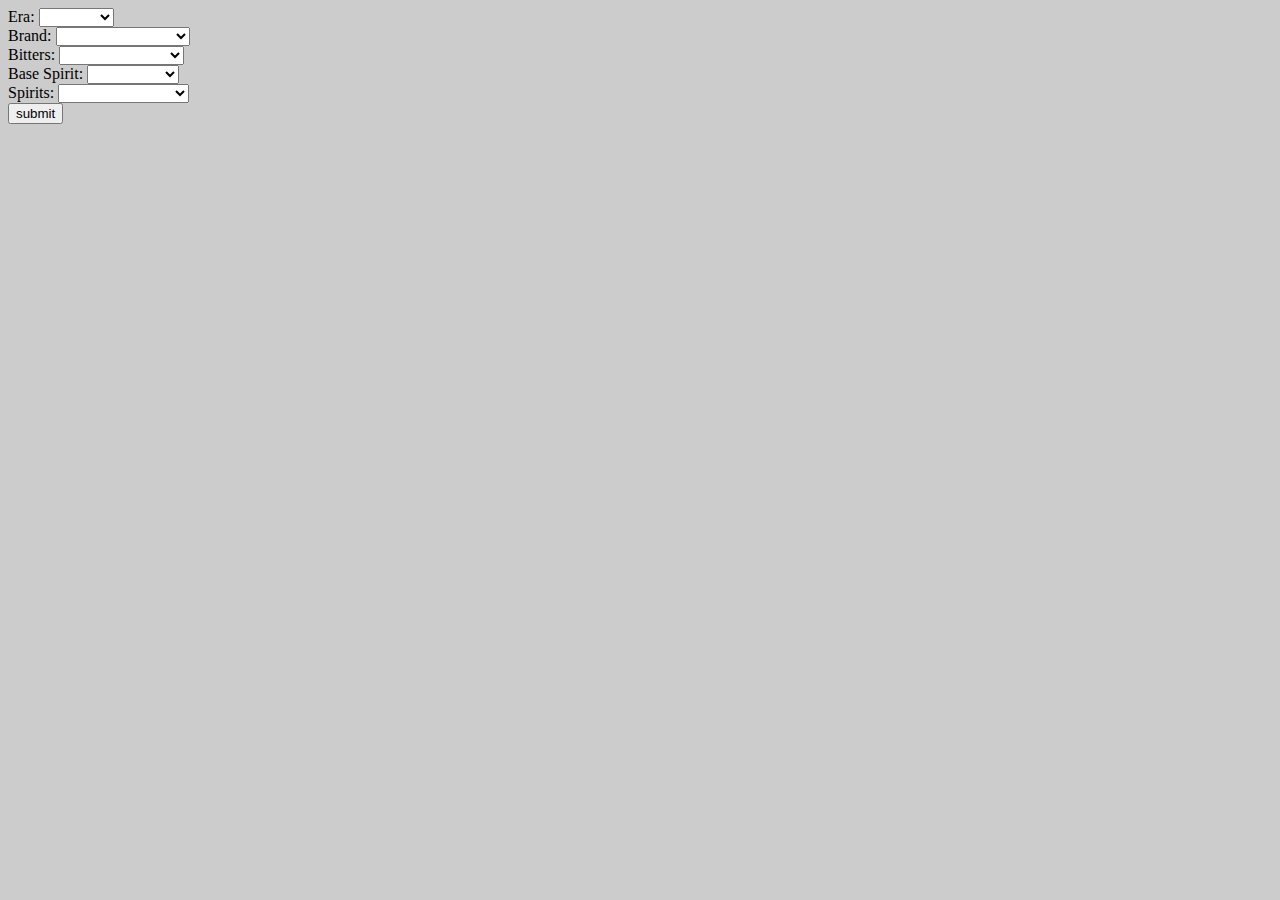
==== jiverecipes.html @ 5ca3245d "comitting after enabling .gitattributes" ====
<!DOCTYPE html>
<html>
<head>
	<title>jive recipes</title>
	<link rel="stylesheet" type="text/css" href="jive.css" />	
	<script type="text/javascript" src="http://code.jquery.com/jquery-1.10.2.min.js"></script>
	<script type="text/javascript" src="http://ajax.aspnetcdn.com/ajax/knockout/knockout-2.2.1.js"></script>
	<script type="text/javascript" src="./scripts/jive_cocktailsearch.js"></script>
</head>

<body>


<form name="cocktailSearchForm">

<div class="">
	Era:
	<select id="ddlEra">

	</select>
</div>

<div class="">
	Brand:
	<select id="ddlBrand">

	</select>
</div>

<div class="">
	Bitters:
	<select id="ddlBitters">

	</select>
</div>

<div class="">
	Base Spirit:
	<select id="ddlBaseSpirit">

	</select>
</div>

<div class="">
	Spirits:
	<select id="ddlSpirits">

	</select>
</div>

<input type="button" value="submit" onclick="performSearchButton()"/>
</form>

<div id="recipeContainer"></div>

<div data-bind="template: { name: 'recipeListTemplate', data: recipeList }"></div>

<script type="text/html" id="recipeListTemplate">
	<div data-bind="template: {name: 'recipeTemplate', foreach: recipes, as: 'recipe'}"></div>
</script>

<script type="text/html" id="recipeTemplate">
	<table border="1">
		<tr><td>Cocktail:</td><td><span data-bind="text: name"></span> [<span data-bind="text: year"></span>] </td></tr>
		<tr><td colspan="2"><span data-bind="text: description"></span></td></tr>
		
		<tr>
		<td colspan="2"><ul data-bind="template: {name: 'ingredientTemplate', foreach: ingredients, as: 'ingredient'}">
			</ul></td>
		</tr>
		<tr><td colspan="2"><span data-bind="text: instructions"></span></td></tr>
		
	</table>
</script>

<script type="text/html" id="ingredientTemplate">
	<li><span data-bind="text: name"></span>: <span data-bind="text: amount"></span></li>
</script>

</body>

</html>
---- jive.css ----
body {
	background-color: #cccccc;
}

.key {
	background-color: #ff0000;
}

.val {
	background-color: #00ff00;
}
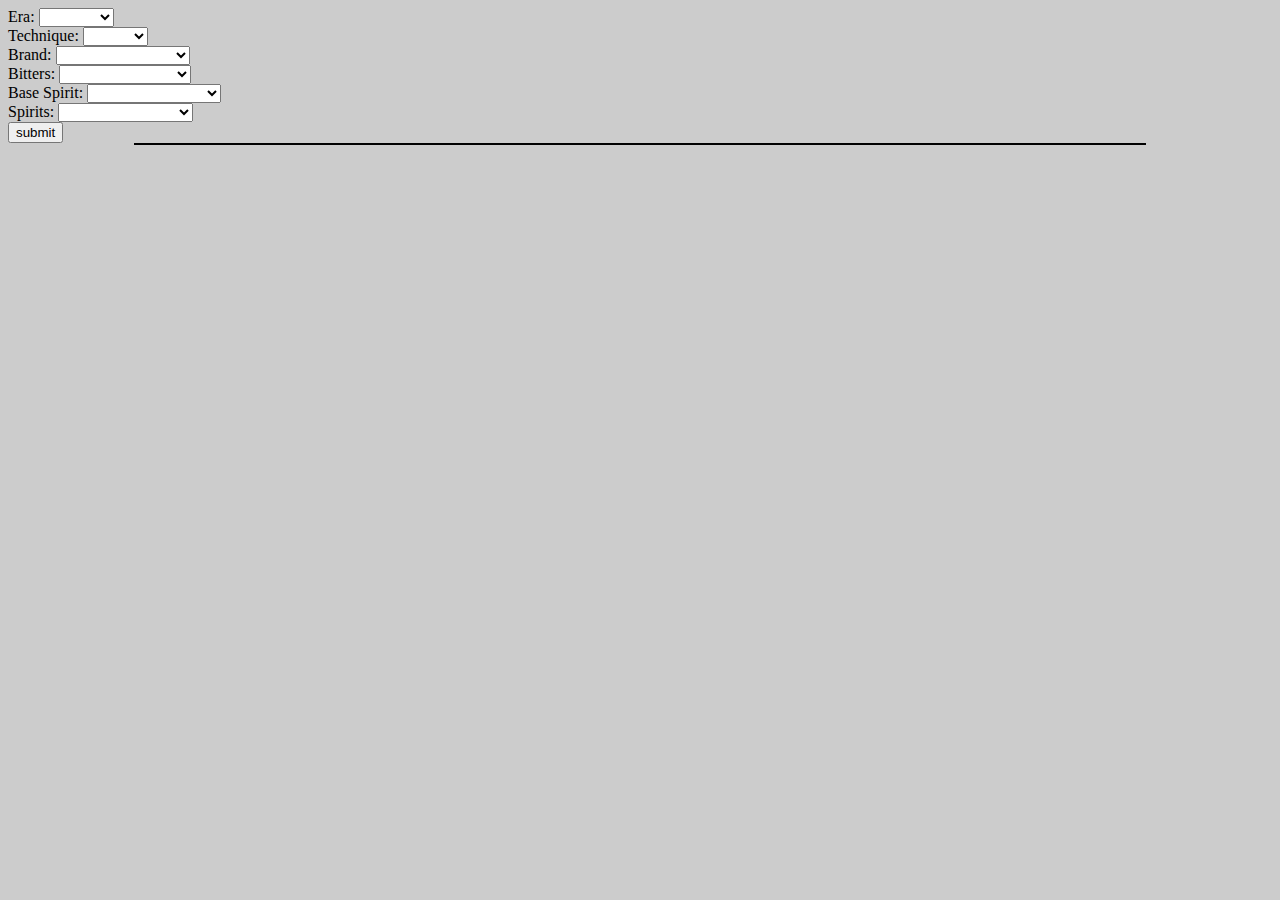
==== commit 696b4725: "presentation fixes" ====
--- a/jiverecipes.html
+++ b/jiverecipes.html
@@ -2,7 +2,7 @@
 <html>
 <head>
 	<title>jive recipes</title>
-	<link rel="stylesheet" type="text/css" href="jive.css" />	
+	<link rel="stylesheet" type="text/css" href="./styles/jive.css" />	
 	<script type="text/javascript" src="http://code.jquery.com/jquery-1.10.2.min.js"></script>
 	<script type="text/javascript" src="http://ajax.aspnetcdn.com/ajax/knockout/knockout-2.2.1.js"></script>
 	<script type="text/javascript" src="./scripts/jive_cocktailsearch.js"></script>
@@ -16,6 +16,13 @@
 <div class="">
 	Era:
 	<select id="ddlEra">
+
+	</select>
+</div>
+
+<div class="">
+	Technique:
+	<select id="ddlTechnique">
 
 	</select>
 </div>
@@ -65,7 +72,7 @@
 		<tr><td colspan="2"><span data-bind="text: description"></span></td></tr>
 		
 		<tr>
-		<td colspan="2"><ul data-bind="template: {name: 'ingredientTemplate', foreach: ingredients, as: 'ingredient'}">
+		<td colspan="2"><ul data-bind="template: {name: 'ingredientTemplate', foreach: ingredients, as: 'ingredient'}" class="recipe">
 			</ul></td>
 		</tr>
 		<tr><td colspan="2"><span data-bind="text: instructions"></span></td></tr>
--- a/styles/jive.css
+++ b/styles/jive.css
@@ -0,0 +1,23 @@
+body {
+	background-color: #cccccc;
+}
+
+.key {
+	background-color: #999999;
+}
+
+.val {
+	background-color: #aaaaaa;
+}
+
+.ingredients {
+	list-style-image: url('../img/smarrow.png');
+	margin: 0px 0px 0px 30px;
+	padding: 0px;
+}
+
+#recipeContainer {
+	width: 80%;
+	margin: auto;
+	border: 1px solid #000000;
+}
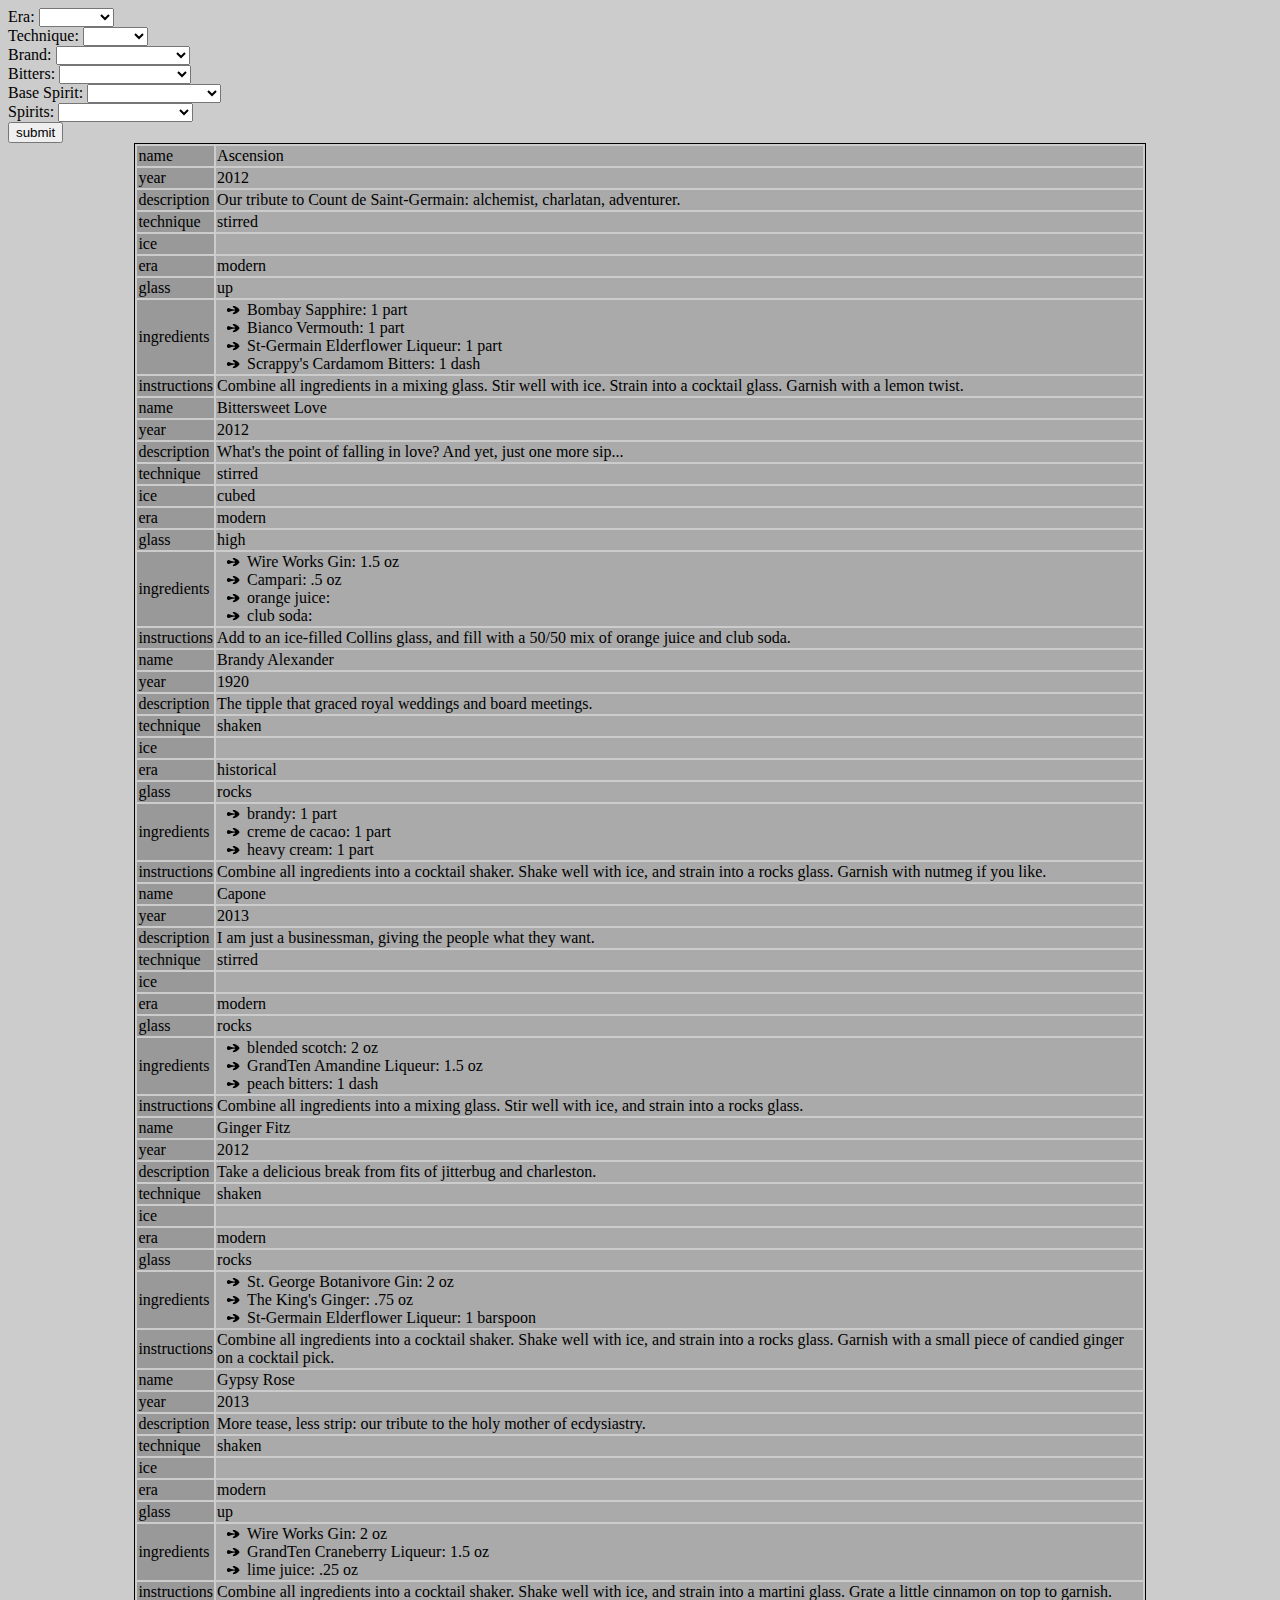
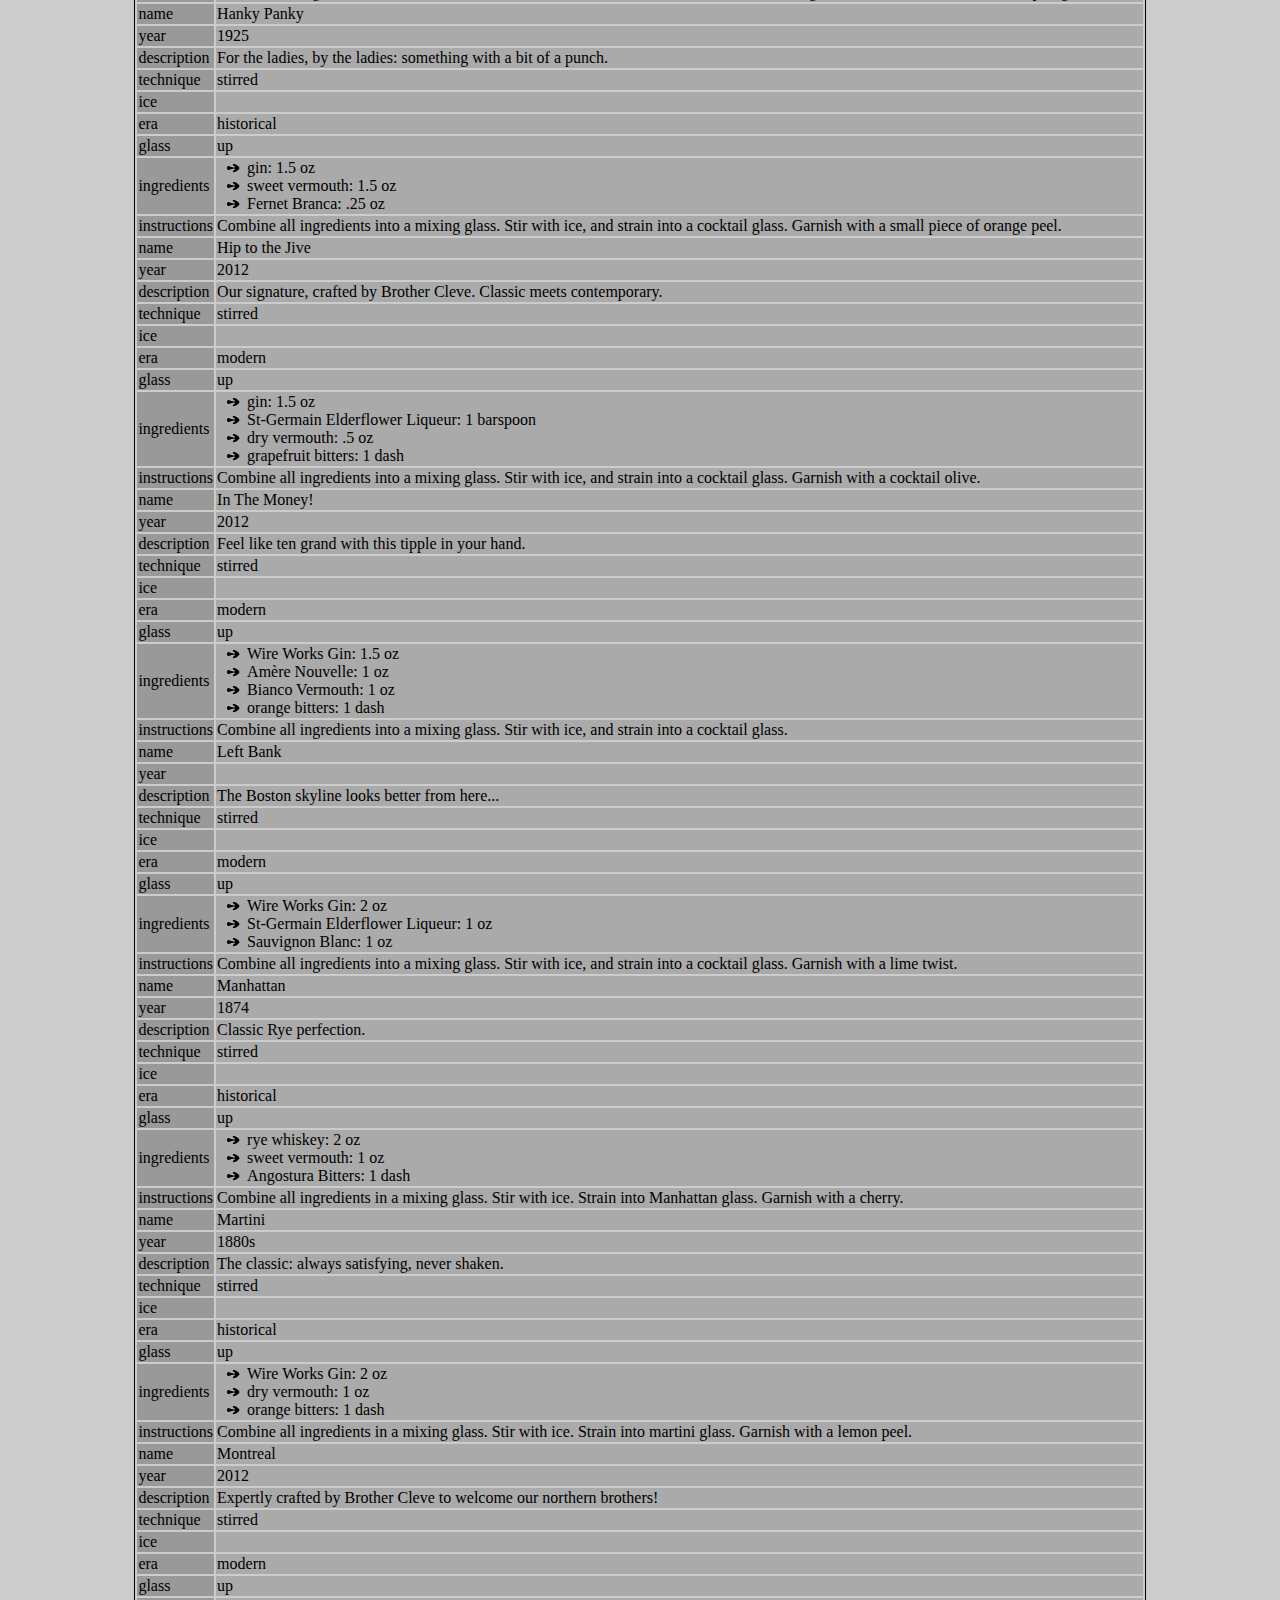
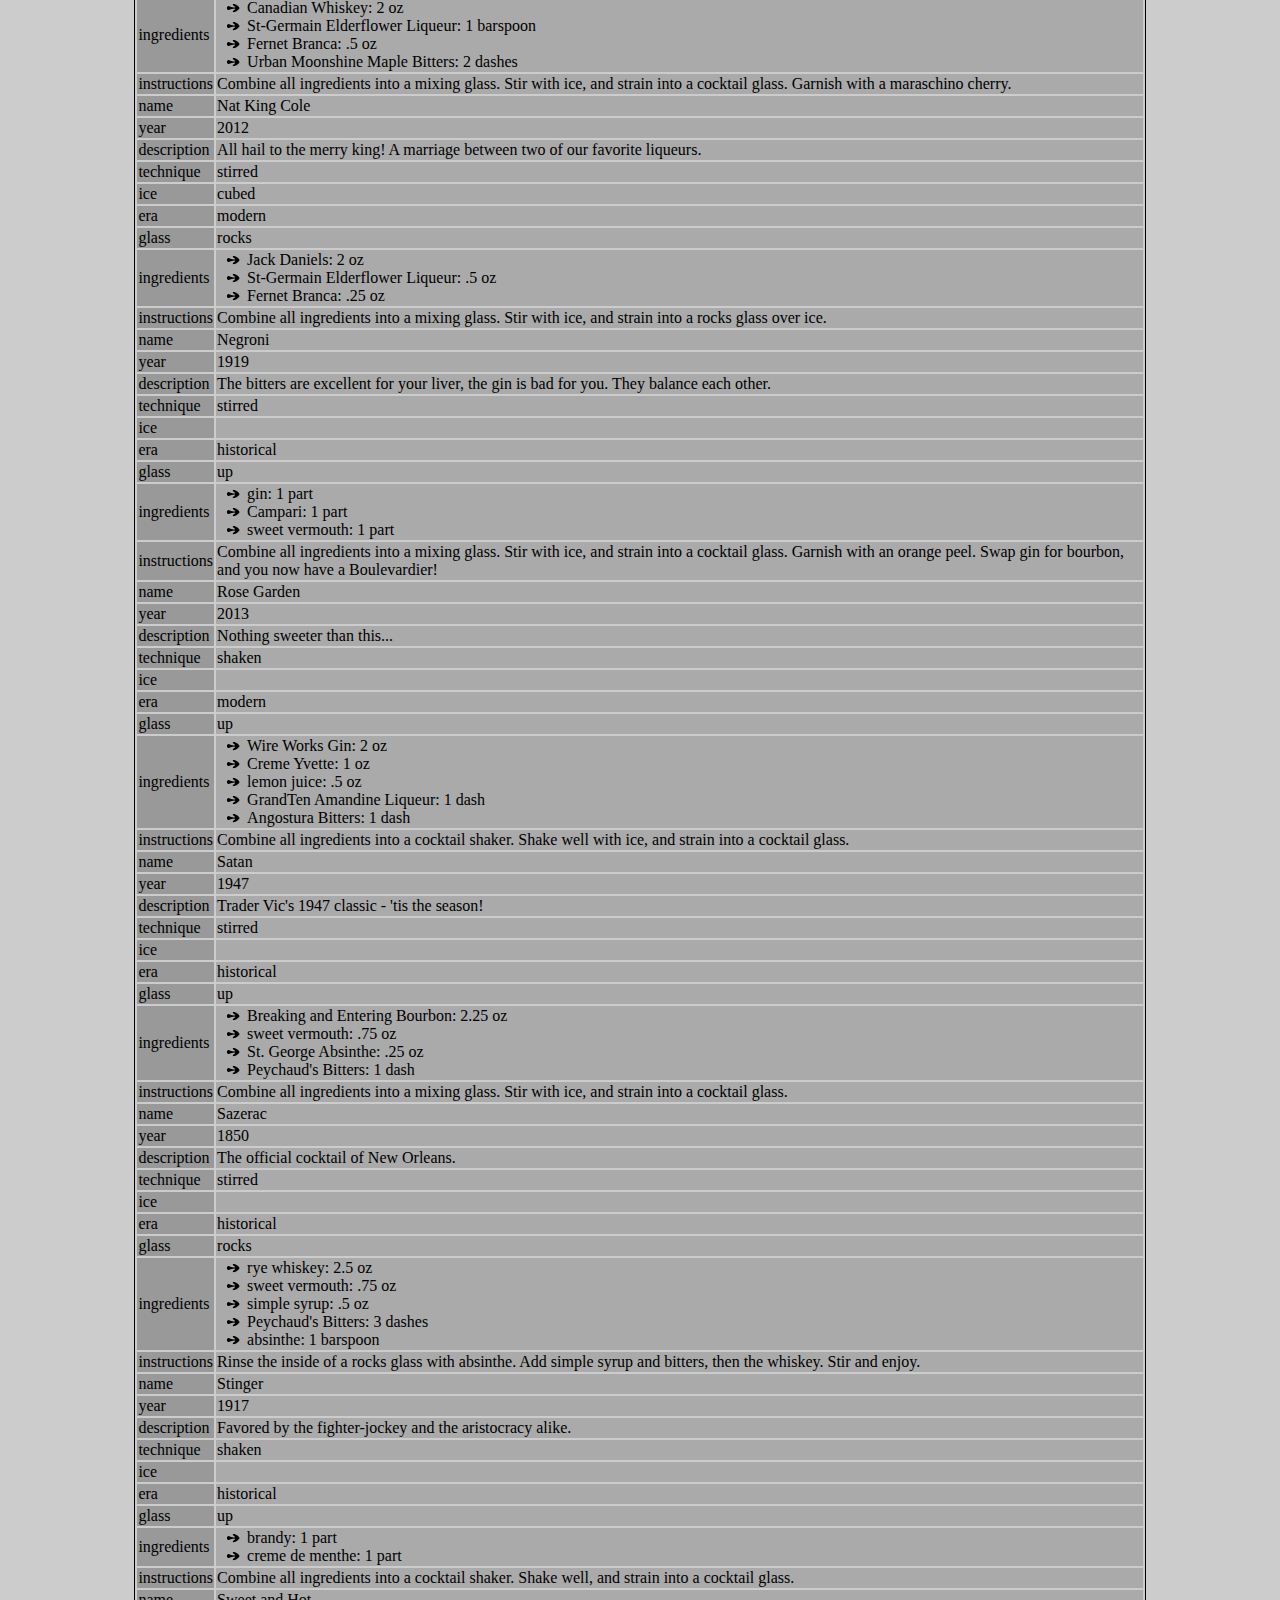
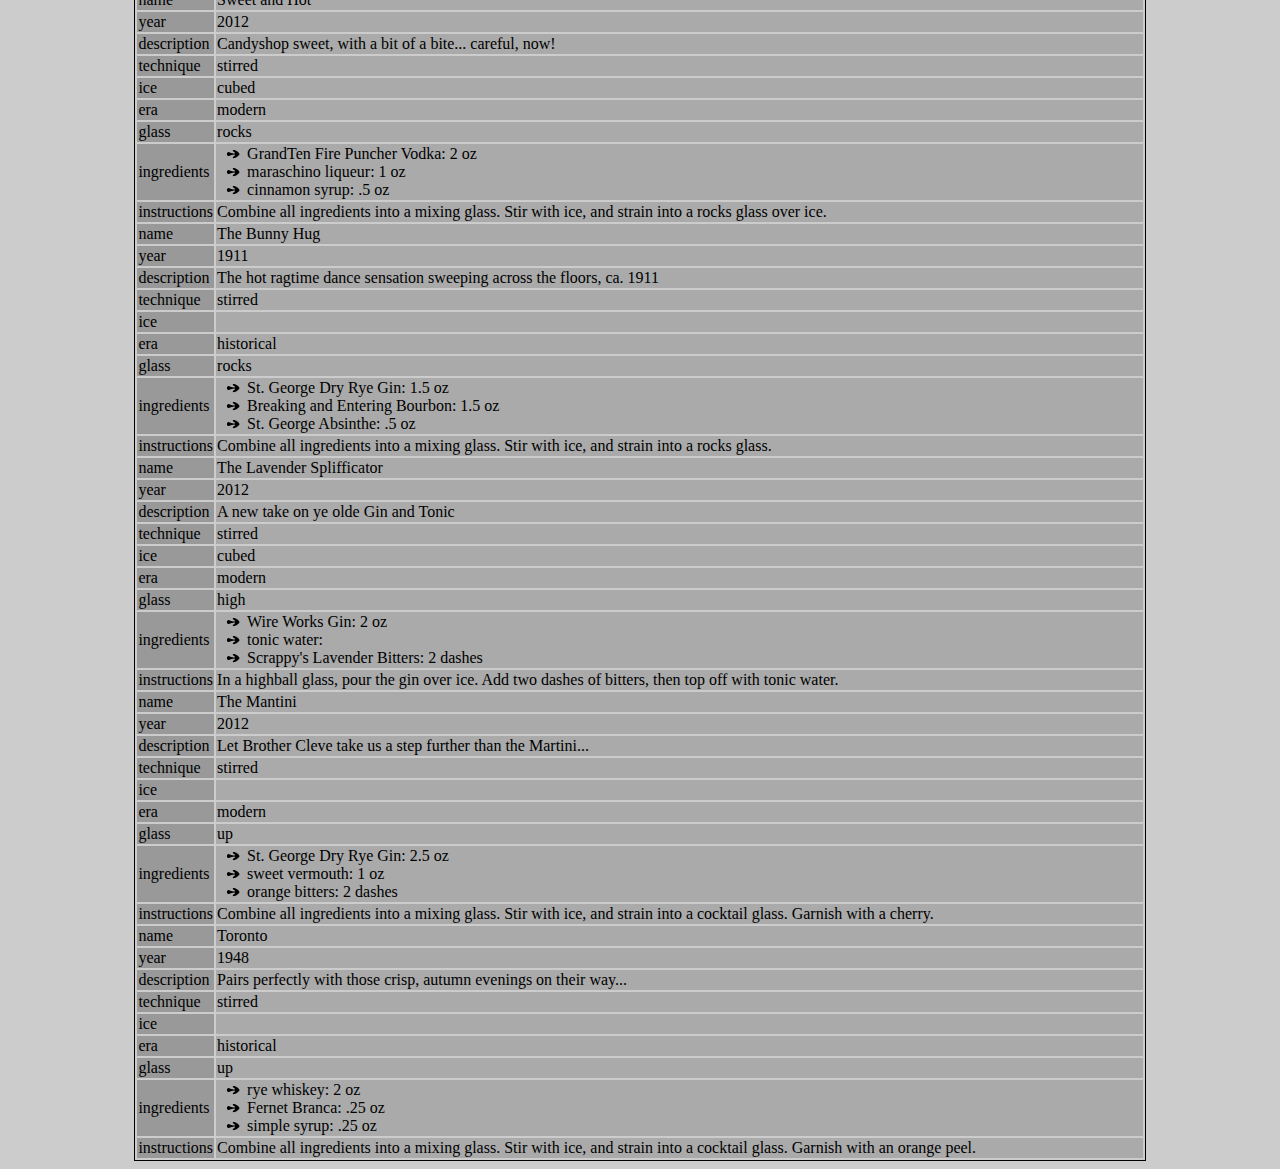
==== commit 9122d6aa: "updates" ====
--- a/jiverecipes.html
+++ b/jiverecipes.html
@@ -58,6 +58,8 @@
 <input type="button" value="submit" onclick="performSearchButton()"/>
 </form>
 
+<div id="queryStringLink"></div>
+
 <div id="recipeContainer"></div>
 
 <div data-bind="template: { name: 'recipeListTemplate', data: recipeList }"></div>
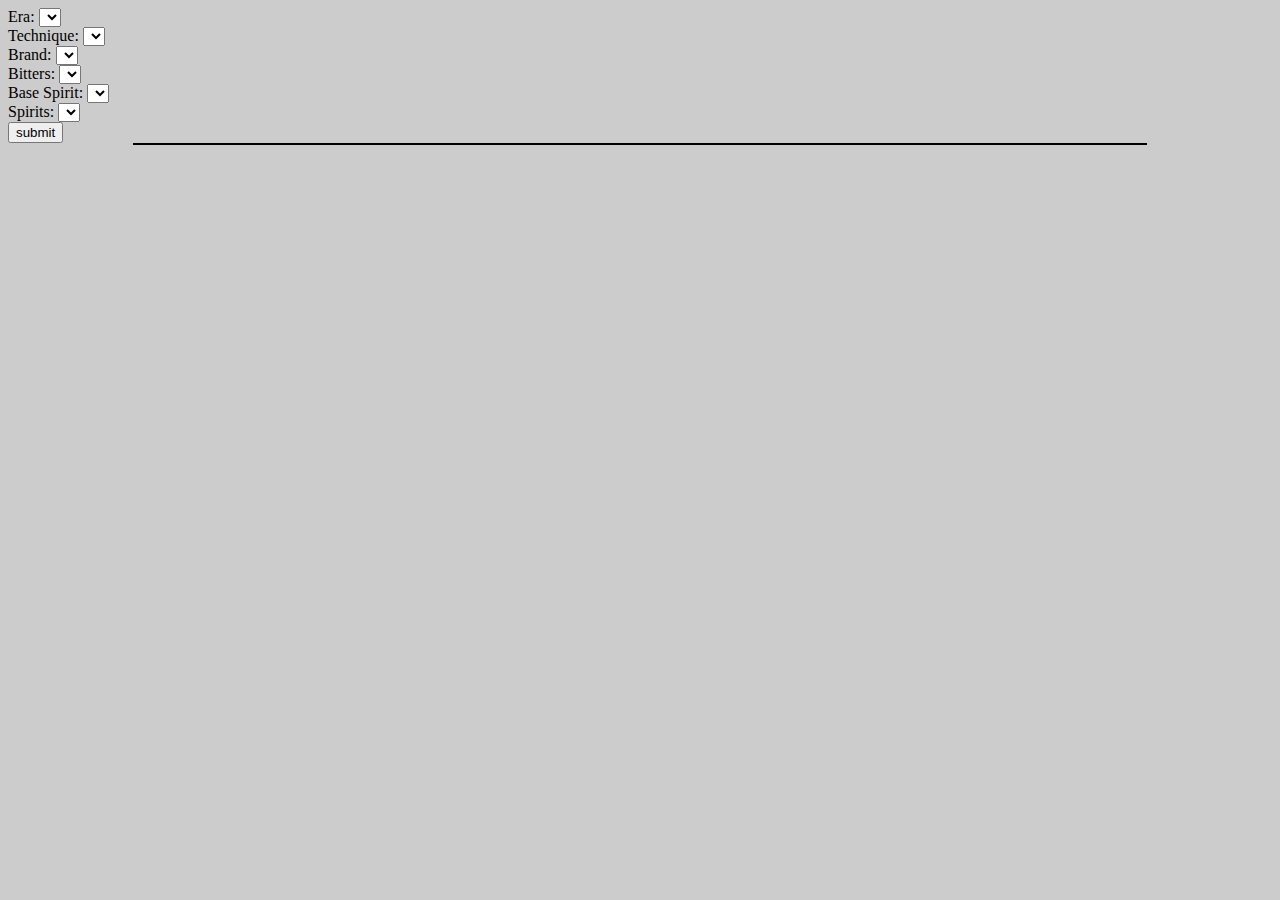
==== commit 7e9f5403: "prepping for site launch" ====
--- a/jiverecipes.html
+++ b/jiverecipes.html
@@ -5,6 +5,7 @@
 	<link rel="stylesheet" type="text/css" href="./styles/jive.css" />	
 	<script type="text/javascript" src="http://code.jquery.com/jquery-1.10.2.min.js"></script>
 	<script type="text/javascript" src="http://ajax.aspnetcdn.com/ajax/knockout/knockout-2.2.1.js"></script>
+	<script type="text/javascript" src="./scripts/logicgate.js"></script>
 	<script type="text/javascript" src="./scripts/jive_cocktailsearch.js"></script>
 </head>
 
